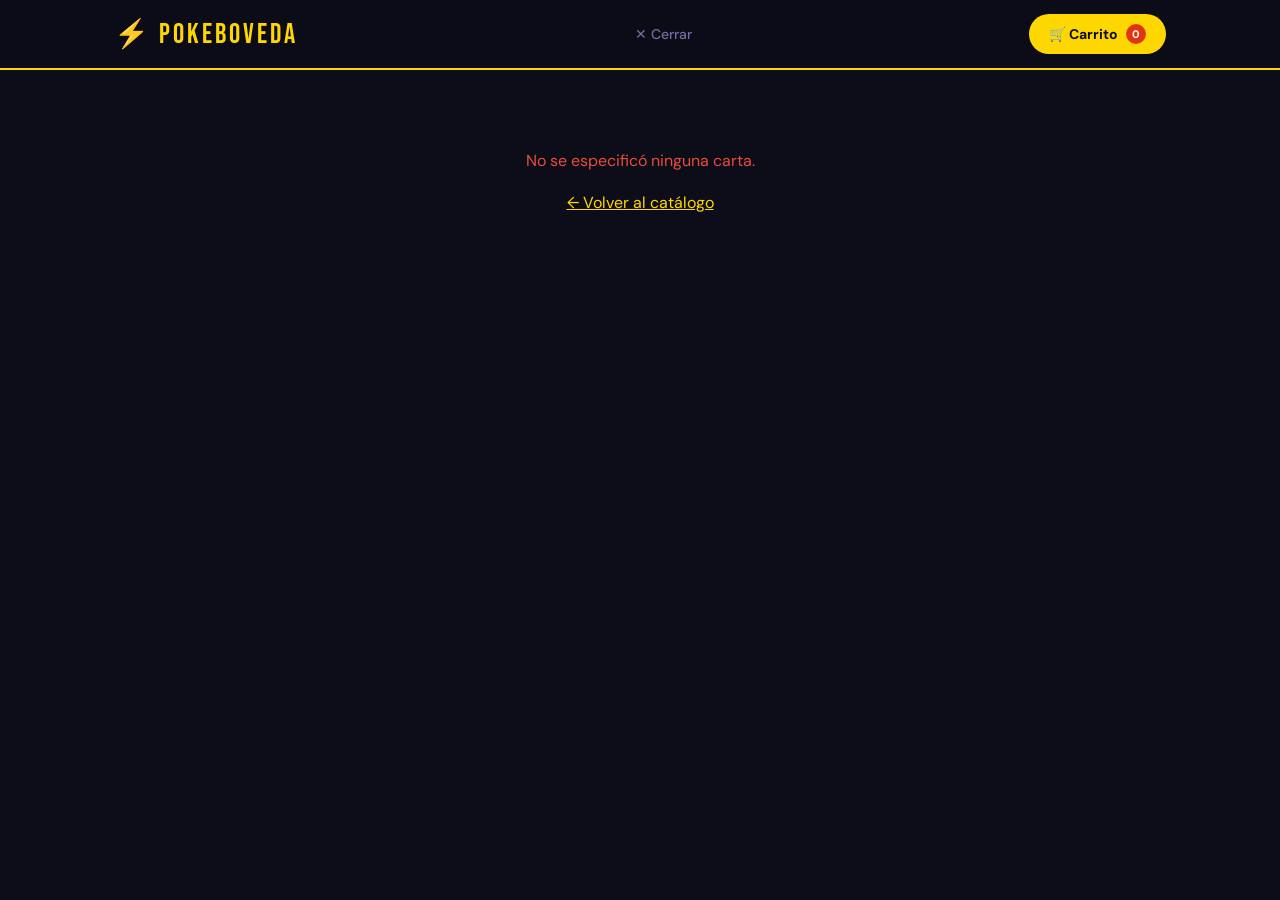
==== cartas.html @ 0af7e8aa "cartas.html" ====
<!DOCTYPE html>
<html lang="es">
<head>
  <meta charset="UTF-8">
  <meta name="viewport" content="width=device-width, initial-scale=1.0">
  <title>Carta — Pokeboveda TCG</title>
  <link rel="preconnect" href="https://fonts.googleapis.com">
  <link href="https://fonts.googleapis.com/css2?family=Bebas+Neue&family=DM+Sans:wght@400;500;600&display=swap" rel="stylesheet">
  <style>
    :root{
      --amarillo:#FFD700; --rojo:#E3350D;
      --oscuro:#0d0d1a; --medio:#13132b;
      --carta:#1a1a3a; --carta2:#1e1e40;
      --blanco:#eeeef5; --gris:#7070a0;
      --nm:#2ecc71; --lp:#f39c12; --mp:#e74c3c;
      --fuego:#ff6b35; --agua:#4fc3f7; --planta:#81c784;
      --electrico:#ffd54f; --psiquico:#ce93d8; --lucha:#ff8a65;
      --oscuridad:#9575cd; --metal:#90a4ae; --hada:#f48fb1; --dragon:#7986cb;
    }
    *{margin:0;padding:0;box-sizing:border-box;}
    body{font-family:'DM Sans',sans-serif;background:var(--oscuro);color:var(--blanco);min-height:100vh;}

    /* HEADER */
    header{position:sticky;top:0;z-index:100;background:rgba(13,13,26,.97);backdrop-filter:blur(12px);border-bottom:2px solid var(--amarillo);}
    .header-inner{max-width:1100px;margin:0 auto;padding:14px 24px;display:flex;justify-content:space-between;align-items:center;gap:16px;}
    .logo{font-family:'Bebas Neue',sans-serif;font-size:28px;letter-spacing:3px;color:var(--amarillo);text-decoration:none;}
    .back-btn{color:var(--gris);text-decoration:none;font-size:14px;font-weight:500;transition:color .2s;display:flex;align-items:center;gap:6px;}
    .back-btn:hover{color:var(--amarillo);}
    .carrito-btn{background:var(--amarillo);color:#0d0d1a;border:none;padding:10px 20px;border-radius:50px;font-family:'DM Sans',sans-serif;font-weight:700;font-size:14px;cursor:pointer;display:flex;align-items:center;gap:8px;transition:transform .2s;flex-shrink:0;}
    .carrito-btn:hover{transform:translateY(-2px);}
    .carrito-count{background:var(--rojo);color:#fff;border-radius:50%;width:20px;height:20px;display:flex;align-items:center;justify-content:center;font-size:11px;font-weight:700;}

    /* SPINNER */
    .estado{text-align:center;padding:80px 24px;color:var(--gris);}
    .spinner{width:44px;height:44px;border:3px solid rgba(255,215,0,.2);border-top-color:var(--amarillo);border-radius:50%;animation:spin .8s linear infinite;margin:0 auto 16px;}
    @keyframes spin{to{transform:rotate(360deg);}}

    /* LAYOUT DETALLE */
    .detalle{max-width:1100px;margin:0 auto;padding:40px 24px 80px;display:grid;grid-template-columns:360px 1fr;gap:48px;align-items:start;}
    @media(max-width:760px){.detalle{grid-template-columns:1fr;gap:28px;padding:20px 16px 80px;}}

    /* COLUMNA IMAGEN */
    .img-col{position:sticky;top:80px;}
    .card-frame{background:linear-gradient(145deg,var(--medio),var(--carta2));border-radius:22px;padding:20px;display:flex;flex-direction:column;align-items:center;gap:14px;border:1px solid rgba(255,255,255,.07);}
    .card-frame img{max-width:100%;border-radius:10px;box-shadow:0 24px 60px rgba(0,0,0,.6);}
    .img-placeholder{font-size:80px;opacity:.15;padding:40px 0;}
    .rareza-tag{font-size:11px;font-weight:700;letter-spacing:1px;text-transform:uppercase;padding:5px 16px;border-radius:50px;background:rgba(255,215,0,.1);color:var(--amarillo);border:1px solid rgba(255,215,0,.25);}
    .numero-tag{font-size:12px;color:var(--gris);}

    /* ENERGÍA COLORES */
    .tipo-energy{display:inline-flex;align-items:center;gap:4px;font-size:12px;font-weight:600;padding:4px 12px;border-radius:50px;}
    .e-Fire{background:rgba(255,107,53,.15);color:var(--fuego);}
    .e-Water{background:rgba(79,195,247,.15);color:var(--agua);}
    .e-Grass{background:rgba(129,199,132,.15);color:var(--planta);}
    .e-Lightning{background:rgba(255,213,79,.15);color:var(--electrico);}
    .e-Psychic{background:rgba(206,147,216,.15);color:var(--psiquico);}
    .e-Fighting{background:rgba(255,138,101,.15);color:var(--lucha);}
    .e-Darkness{background:rgba(149,117,205,.15);color:var(--oscuridad);}
    .e-Metal{background:rgba(144,164,174,.15);color:var(--metal);}
    .e-Fairy{background:rgba(244,143,177,.15);color:var(--hada);}
    .e-Dragon{background:rgba(121,134,203,.15);color:var(--dragon);}
    .e-Colorless{background:rgba(255,255,255,.08);color:rgba(255,255,255,.6);}

    /* COLUMNA INFO */
    .info-col{display:flex;flex-direction:column;gap:22px;}
    .breadcrumb{font-size:12px;color:var(--gris);}
    .breadcrumb a{color:var(--gris);text-decoration:none;transition:color .2s;}
    .breadcrumb a:hover{color:var(--amarillo);}

    .card-header{display:flex;flex-direction:column;gap:6px;}
    .card-set-name{font-size:12px;color:var(--gris);text-transform:uppercase;letter-spacing:1.5px;}
    .card-name{font-family:'Bebas Neue',sans-serif;font-size:clamp(38px,6vw,58px);letter-spacing:3px;color:var(--blanco);line-height:1;}
    .subtypes-row{display:flex;gap:8px;flex-wrap:wrap;align-items:center;}
    .pill{font-size:10px;font-weight:700;text-transform:uppercase;letter-spacing:.5px;padding:4px 12px;border-radius:50px;}
    .pill-gold{background:rgba(255,215,0,.12);color:var(--amarillo);border:1px solid rgba(255,215,0,.25);}
    .pill-gray{background:rgba(255,255,255,.07);color:rgba(255,255,255,.6);border:1px solid rgba(255,255,255,.12);}

    /* STATS BAR */
    .stats-grid{display:grid;grid-template-columns:repeat(auto-fill,minmax(100px,1fr));gap:10px;}
    .stat{background:var(--carta);border-radius:10px;padding:10px 14px;border:1px solid rgba(255,255,255,.06);}
    .stat-label{font-size:10px;color:var(--gris);text-transform:uppercase;letter-spacing:1px;margin-bottom:4px;}
    .stat-val{font-size:15px;font-weight:600;}
    .stat-hp{color:var(--rojo);}

    /* SECCIONES */
    .seccion{display:flex;flex-direction:column;gap:8px;}
    .sec-titulo{font-size:11px;color:var(--gris);text-transform:uppercase;letter-spacing:1.5px;}

    /* HABILIDAD */
    .habilidad{background:linear-gradient(135deg,rgba(206,147,216,.08),rgba(13,13,26,0));border:1px solid rgba(206,147,216,.2);border-radius:12px;padding:14px 16px;}
    .hab-header{display:flex;justify-content:space-between;align-items:center;margin-bottom:6px;}
    .hab-nombre{font-size:14px;font-weight:700;color:var(--psiquico);}
    .hab-label{font-size:10px;font-weight:700;text-transform:uppercase;padding:2px 8px;border-radius:50px;background:rgba(206,147,216,.15);color:var(--psiquico);}
    .hab-texto{font-size:13px;color:rgba(255,255,255,.7);line-height:1.6;}

    /* ATAQUE */
    .ataque{background:var(--carta);border-radius:12px;padding:14px 16px;border:1px solid rgba(255,255,255,.06);}
    .atk-row{display:flex;justify-content:space-between;align-items:flex-start;gap:12px;}
    .atk-izq{flex:1;}
    .atk-nombre{font-size:15px;font-weight:700;margin-bottom:2px;}
    .atk-costo{display:flex;gap:4px;margin-bottom:6px;flex-wrap:wrap;}
    .energy-dot{width:18px;height:18px;border-radius:50%;display:inline-flex;align-items:center;justify-content:center;font-size:10px;font-weight:700;}
    .atk-texto{font-size:13px;color:rgba(255,255,255,.65);line-height:1.6;}
    .atk-dmg{font-family:'Bebas Neue',sans-serif;font-size:32px;color:var(--amarillo);line-height:1;}

    /* DEBILIDADES / RESISTENCIAS */
    .wr-row{display:flex;gap:16px;flex-wrap:wrap;}
    .wr-item{background:var(--carta);border-radius:10px;padding:10px 16px;border:1px solid rgba(255,255,255,.06);}
    .wr-label{font-size:10px;color:var(--gris);text-transform:uppercase;letter-spacing:1px;margin-bottom:4px;}
    .wr-val{font-size:15px;font-weight:700;}

    /* TEXTO FLAVOR */
    .flavor{font-size:13px;color:rgba(255,255,255,.5);line-height:1.7;font-style:italic;padding:14px 16px;background:rgba(255,255,255,.03);border-radius:10px;border-left:3px solid rgba(255,215,0,.3);}

    /* REGLAS */
    .regla{background:rgba(255,215,0,.05);border:1px solid rgba(255,215,0,.15);border-radius:10px;padding:12px 16px;font-size:13px;color:rgba(255,255,255,.7);line-height:1.6;}

    /* SELECTOR COMPRA */
    .compra-box{background:var(--carta);border-radius:18px;padding:22px;border:1px solid rgba(255,255,255,.09);}
    .comp-titulo{font-size:11px;color:var(--gris);text-transform:uppercase;letter-spacing:1.5px;margin-bottom:10px;}
    .opts{display:flex;gap:8px;flex-wrap:wrap;margin-bottom:18px;}
    .opt{padding:8px 16px;border-radius:50px;cursor:pointer;font-family:'DM Sans',sans-serif;font-size:13px;font-weight:500;border:1.5px solid rgba(255,255,255,.14);background:transparent;color:rgba(255,255,255,.6);transition:all .18s;}
    .opt:hover{border-color:var(--amarillo);color:var(--amarillo);}
    .opt.sel{background:rgba(255,215,0,.15);border-color:var(--amarillo);color:var(--amarillo);font-weight:700;}
    .opt.sel-nm{background:rgba(46,204,113,.15);border-color:var(--nm);color:var(--nm);font-weight:700;}
    .opt.sel-lp{background:rgba(243,156,18,.15);border-color:var(--lp);color:var(--lp);font-weight:700;}
    .opt.sel-mp{background:rgba(231,76,60,.15);border-color:var(--mp);color:var(--mp);font-weight:700;}
    .precio-wrap{margin-bottom:6px;display:flex;align-items:baseline;gap:8px;}
    .precio-grande{font-family:'Bebas Neue',sans-serif;font-size:46px;color:var(--amarillo);}
    .precio-moneda{font-size:14px;color:var(--gris);}
    .precio-nota{font-size:12px;color:var(--gris);margin-bottom:18px;}
    .btn-add{width:100%;background:var(--amarillo);color:#0d0d1a;border:none;padding:16px;border-radius:12px;font-family:'DM Sans',sans-serif;font-weight:700;font-size:16px;cursor:pointer;transition:transform .2s,box-shadow .2s;}
    .btn-add:hover{transform:translateY(-2px);box-shadow:0 8px 28px rgba(255,215,0,.4);}
    .btn-add.ok{background:var(--nm);}

    /* CARRITO */
    .overlay{display:none;position:fixed;inset:0;background:rgba(0,0,0,.65);z-index:200;}
    .overlay.vis{display:block;}
    .panel{position:fixed;top:0;right:-430px;width:420px;max-width:100vw;height:100vh;background:var(--medio);border-left:2px solid var(--amarillo);z-index:300;transition:right .35s cubic-bezier(.4,0,.2,1);display:flex;flex-direction:column;}
    .panel.open{right:0;}
    .panel-head{display:flex;justify-content:space-between;align-items:center;padding:20px 24px;border-bottom:1px solid rgba(255,255,255,.08);}
    .panel-head h2{font-family:'Bebas Neue',sans-serif;font-size:28px;letter-spacing:2px;color:var(--amarillo);}
    .panel-head button{background:transparent;border:none;color:var(--blanco);font-size:20px;cursor:pointer;padding:4px 8px;border-radius:6px;}
    .panel-items{flex:1;overflow-y:auto;padding:16px 24px;display:flex;flex-direction:column;gap:10px;}
    .empty{color:var(--gris);text-align:center;margin-top:48px;font-size:15px;}
    .ci{background:rgba(255,255,255,.04);border-radius:10px;padding:12px 14px;display:flex;justify-content:space-between;align-items:center;gap:10px;border:1px solid rgba(255,255,255,.06);}
    .ci-name{font-weight:500;font-size:13px;line-height:1.3;}
    .ci-set{font-size:11px;color:var(--gris);margin-top:2px;}
    .ci-ctrl{display:flex;align-items:center;gap:8px;}
    .ci-ctrl button{background:rgba(255,255,255,.1);border:none;color:var(--blanco);width:26px;height:26px;border-radius:6px;cursor:pointer;font-size:14px;font-weight:700;display:flex;align-items:center;justify-content:center;}
    .ci-ctrl button:hover{background:rgba(255,215,0,.3);}
    .ci-qty{min-width:20px;text-align:center;font-weight:600;}
    .ci-price{font-family:'Bebas Neue',sans-serif;font-size:20px;color:var(--amarillo);white-space:nowrap;}
    .panel-foot{padding:18px 24px;border-top:1px solid rgba(255,255,255,.08);display:flex;flex-direction:column;gap:10px;}
    .total-row{display:flex;justify-content:space-between;align-items:baseline;}
    .total-row span{font-size:15px;color:var(--gris);}
    .total-row strong{font-family:'Bebas Neue',sans-serif;font-size:30px;color:var(--amarillo);}
    .btn-wa{background:#25D366;color:#fff;border:none;padding:16px;border-radius:12px;font-family:'DM Sans',sans-serif;font-weight:700;font-size:16px;cursor:pointer;transition:transform .2s;}
    .btn-wa:hover{transform:translateY(-2px);}
    .btn-clear{background:transparent;border:1px solid rgba(255,255,255,.12);color:var(--gris);padding:9px;border-radius:8px;cursor:pointer;font-family:'DM Sans',sans-serif;font-size:13px;}
  </style>
</head>
<body>

<header>
  <div class="header-inner">
    <a class="logo" href="index.html">⚡ Pokeboveda</a>
    <a class="back-btn" href="javascript:window.close()">✕ Cerrar</a>
    <button class="carrito-btn" onclick="toggleCarrito()">
      🛒 Carrito <span class="carrito-count" id="cnt">0</span>
    </button>
  </div>
</header>

<div id="contenido">
  <div class="estado"><div class="spinner"></div><p>Cargando carta...</p></div>
</div>

<div class="overlay" id="overlay" onclick="toggleCarrito()"></div>
<aside class="panel" id="panel">
  <div class="panel-head"><h2>Tu pedido</h2><button onclick="toggleCarrito()">✕</button></div>
  <div class="panel-items" id="panel-items"><p class="empty">Tu carrito está vacío</p></div>
  <div class="panel-foot" id="panel-foot" style="display:none">
    <div class="total-row"><span>Total</span><strong id="total-val">$0</strong></div>
    <button class="btn-wa" onclick="enviarWA()">📲 Pedir por WhatsApp</button>
    <button class="btn-clear" onclick="vaciar()">Vaciar carrito</button>
  </div>
</aside>

<script>
const WA_NUM = "573112345678";

// Variantes con multiplicador de precio
const VARIANTES = [
  {id:'normal',        label:'Normal',        mult:1.0},
  {id:'reverse-holo',  label:'Reverse Holo',  mult:1.3},
  {id:'holo',          label:'Holo',          mult:1.5},
  {id:'full-art',      label:'Full Art',      mult:2.0},
  {id:'special-art',   label:'Special Art',   mult:2.5},
  {id:'hyper-rare',    label:'Hyper Rare',    mult:3.0},
  {id:'rainbow',       label:'Rainbow',       mult:3.5},
  {id:'gold',          label:'Gold',          mult:4.0},
  {id:'especial',      label:'Especial',      mult:1.2},
];

const COND = {nm:{label:'Near Mint',mult:1.0},lp:{label:'Lightly Played',mult:0.75},mp:{label:'Moderately Played',mult:0.5}};

// Colores por tipo de energía
const E_COLOR = {Fire:'#ff6b35',Water:'#4fc3f7',Grass:'#81c784',Lightning:'#ffd54f',
  Psychic:'#ce93d8',Fighting:'#ff8a65',Darkness:'#9575cd',Metal:'#90a4ae',
  Fairy:'#f48fb1',Dragon:'#7986cb',Colorless:'rgba(255,255,255,.4)'};

const params       = new URLSearchParams(location.search);
const cardId       = params.get('id') || '';
const expansion    = params.get('exp') || '';
const precioBase   = parseInt(params.get('precio')) || 0;
const condURL      = params.get('condicion') || 'nm';

let varianteActiva  = 'normal';
let condicionActiva = condURL;
let cardData        = null;
let carrito         = [];
let variantesDisp   = ['normal'];

init();

async function init() {
  cargarCarrito();
  if (!cardId) { mostrarError('No se especificó ninguna carta.'); return; }
  try {
    const r = await fetch(`https://api.pokemontcg.io/v2/cards/${cardId}`);
    if (!r.ok) throw new Error('Carta no encontrada en la API.');
    cardData = (await r.json()).data;
    renderDetalle();
  } catch (e) {
    mostrarError(e.message);
  }
}

function mostrarError(msg) {
  document.getElementById('contenido').innerHTML =
    `<div class="estado"><p style="color:var(--mp)">${msg}</p><br><a href="index.html" style="color:var(--amarillo)">← Volver al catálogo</a></div>`;
}

function calcPrecio() {
  const v = VARIANTES.find(v => v.id === varianteActiva);
  const c = COND[condicionActiva] || COND.nm;
  return Math.round(precioBase * (v?.mult||1) * c.mult / 100) * 100;
}

function energyDot(type) {
  const color = E_COLOR[type] || '#888';
  const letra = type ? type[0] : '?';
  return `<span class="energy-dot" style="background:${color}22;color:${color};border:1px solid ${color}44">${letra}</span>`;
}

function renderDetalle() {
  const d = cardData;

  // Determinar variantes disponibles
  const r = (d.rarity || '').toLowerCase();
  if      (r.includes('rainbow'))              variantesDisp = ['rainbow'];
  else if (r.includes('gold'))                 variantesDisp = ['gold'];
  else if (r.includes('special illustration')) variantesDisp = ['special-art','rainbow'];
  else if (r.includes('full art'))             variantesDisp = ['full-art','rainbow'];
  else if (r.includes('hyper'))                variantesDisp = ['hyper-rare'];
  else if (r.includes('holo rare'))            variantesDisp = ['holo','reverse-holo','normal'];
  else if (r.includes('reverse'))              variantesDisp = ['reverse-holo','normal'];
  else                                         variantesDisp = ['normal','reverse-holo','holo'];

  if (!variantesDisp.includes(varianteActiva)) varianteActiva = variantesDisp[0];

  const imagen     = d.images?.large || d.images?.small;
  const tipos      = d.types || [];
  const ataques    = d.attacks || [];
  const habilidades = d.abilities || [];
  const debilidades = d.weaknesses || [];
  const resistencias = d.resistances || [];
  const retirada   = d.retreatCost?.length || 0;
  const reglas     = d.rules || [];

  document.title = `${d.name} — Pokeboveda TCG`;

  document.getElementById('contenido').innerHTML = `
  <div class="detalle">

    <!-- IMAGEN -->
    <div class="img-col">
      <div class="card-frame">
        ${imagen
          ? `<img src="${imagen}" alt="${d.name}">`
          : `<div class="img-placeholder">🃏</div>`}
        ${d.rarity ? `<span class="rareza-tag">${d.rarity}</span>` : ''}
        <span class="numero-tag">${d.number} / ${d.set.printedTotal} · ${d.set.name}</span>
      </div>
    </div>

    <!-- INFO -->
    <div class="info-col">

      <div class="breadcrumb">
        <a href="index.html">Catálogo</a> → ${d.set.series} → ${d.set.name}
      </div>

      <div class="card-header">
        <div class="card-set-name">${d.set.name} · ${d.set.series}</div>
        <h1 class="card-name">${d.name}</h1>
        <div class="subtypes-row">
          <span class="pill pill-gold">${d.supertype}${d.subtypes?.length ? ' · '+d.subtypes.join(' · '):''}</span>
          ${tipos.map(t => `<span class="tipo-energy e-${t}">${t}</span>`).join('')}
        </div>
      </div>

      <!-- STATS -->
      <div class="stats-grid">
        ${d.hp ? `<div class="stat"><div class="stat-label">HP</div><div class="stat-val stat-hp">${d.hp}</div></div>` : ''}
        ${tipos.length ? `<div class="stat"><div class="stat-label">Tipo</div><div class="stat-val">${tipos.join(' / ')}</div></div>` : ''}
        ${d.evolvesFrom ? `<div class="stat"><div class="stat-label">Evoluciona de</div><div class="stat-val" style="font-size:13px">${d.evolvesFrom}</div></div>` : ''}
        ${retirada ? `<div class="stat"><div class="stat-label">Retirada</div><div class="stat-val">${'●'.repeat(retirada)}</div></div>` : ''}
        ${d.artist ? `<div class="stat"><div class="stat-label">Artista</div><div class="stat-val" style="font-size:12px">${d.artist}</div></div>` : ''}
        ${d.regulationMark ? `<div class="stat"><div class="stat-label">Reg. Mark</div><div class="stat-val">${d.regulationMark}</div></div>` : ''}
      </div>

      <!-- HABILIDADES -->
      ${habilidades.length ? `
        <div class="seccion">
          <div class="sec-titulo">Habilidades</div>
          ${habilidades.map(h => `
            <div class="habilidad">
              <div class="hab-header">
                <span class="hab-nombre">${h.name}</span>
                <span class="hab-label">${h.type||'Ability'}</span>
              </div>
              <div class="hab-texto">${h.text||''}</div>
            </div>`).join('')}
        </div>` : ''}

      <!-- ATAQUES -->
      ${ataques.length ? `
        <div class="seccion">
          <div class="sec-titulo">Ataques</div>
          ${ataques.map(a => `
            <div class="ataque">
              <div class="atk-row">
                <div class="atk-izq">
                  <div class="atk-costo">${(a.cost||[]).map(energyDot).join('')}</div>
                  <div class="atk-nombre">${a.name}</div>
                  ${a.text ? `<div class="atk-texto">${a.text}</div>` : ''}
                </div>
                ${a.damage ? `<div class="atk-dmg">${a.damage}</div>` : ''}
              </div>
            </div>`).join('')}
        </div>` : ''}

      <!-- DEBILIDADES / RESISTENCIAS -->
      ${(debilidades.length || resistencias.length || retirada) ? `
        <div class="seccion">
          <div class="sec-titulo">Debilidad · Resistencia · Retirada</div>
          <div class="wr-row">
            ${debilidades.map(w => `
              <div class="wr-item">
                <div class="wr-label">Debilidad</div>
                <div class="wr-val">${w.type} ${w.value}</div>
              </div>`).join('')}
            ${resistencias.map(w => `
              <div class="wr-item">
                <div class="wr-label">Resistencia</div>
                <div class="wr-val">${w.type} ${w.value}</div>
              </div>`).join('')}
            ${retirada ? `
              <div class="wr-item">
                <div class="wr-label">Retirada</div>
                <div class="wr-val">${'●'.repeat(retirada)}</div>
              </div>` : ''}
          </div>
        </div>` : ''}

      <!-- REGLAS (VMAX, ex rule, etc) -->
      ${reglas.length ? `
        <div class="seccion">
          <div class="sec-titulo">Reglas de carta</div>
          ${reglas.map(r => `<div class="regla">${r}</div>`).join('')}
        </div>` : ''}

      <!-- FLAVOR TEXT -->
      ${d.flavorText ? `
        <div class="seccion">
          <div class="sec-titulo">Descripción</div>
          <div class="flavor">"${d.flavorText}"</div>
        </div>` : ''}

      <!-- SELECTOR DE COMPRA -->
      <div class="compra-box">
        <div class="comp-titulo">Variante</div>
        <div class="opts" id="opts-variante">
          ${VARIANTES.filter(v => variantesDisp.includes(v.id)).map(v =>
            `<button class="opt ${v.id===varianteActiva?'sel':''}"
              onclick="elegirVariante('${v.id}',this)">${v.label}</button>`
          ).join('')}
        </div>

        <div class="comp-titulo">Condición</div>
        <div class="opts" id="opts-cond">
          <button class="opt ${condicionActiva==='nm'?'sel-nm':''}" onclick="elegirCond('nm',this)">Near Mint</button>
          <button class="opt ${condicionActiva==='lp'?'sel-lp':''}" onclick="elegirCond('lp',this)">Lightly Played</button>
          <button class="opt ${condicionActiva==='mp'?'sel-mp':''}" onclick="elegirCond('mp',this)">Moderately Played</button>
        </div>

        <div class="precio-wrap">
          <div class="precio-grande" id="precio-num">${fmt(calcPrecio())}</div>
          <div class="precio-moneda">COP</div>
        </div>
        <div class="precio-nota" id="precio-nota">Precio base ${fmt(precioBase)} · multiplicador por variante y condición</div>

        <button class="btn-add" id="btn-add" onclick="agregarAlCarrito()">
          + Agregar al carrito
        </button>
      </div>

    </div>
  </div>`;
}

function elegirVariante(id, btn) {
  varianteActiva = id;
  document.querySelectorAll('.opts#opts-variante .opt').forEach(b => b.classList.remove('sel'));
  btn.classList.add('sel');
  actualizarPrecio();
}

function elegirCond(c, btn) {
  condicionActiva = c;
  document.querySelectorAll('.opts#opts-cond .opt').forEach(b => b.classList.remove('sel-nm','sel-lp','sel-mp'));
  btn.classList.add(`sel-${c}`);
  actualizarPrecio();
}

function actualizarPrecio() {
  const p = calcPrecio();
  document.getElementById('precio-num').textContent = fmt(p);
  const vLabel = VARIANTES.find(v=>v.id===varianteActiva)?.label||'';
  const cLabel = COND[condicionActiva]?.label||'';
  document.getElementById('precio-nota').textContent = `${vLabel} · ${cLabel} · Precio base ${fmt(precioBase)}`;
}

function agregarAlCarrito() {
  if (!cardData) return;
  const nombre   = cardData.name;
  const set      = cardData.set?.name || expansion;
  const variante = VARIANTES.find(v=>v.id===varianteActiva)?.label || varianteActiva;
  const precio   = calcPrecio();
  const id       = `${cardId}-${varianteActiva}-${condicionActiva}`;

  const ex = carrito.find(i => i.id === id);
  if (ex) ex.cantidad++;
  else carrito.push({id, nombre, set, variante, condicion:condicionActiva, precio, cantidad:1});

  guardarCarrito(); renderCarrito();

  const btn = document.getElementById('btn-add');
  if (btn) { btn.textContent='✓ Agregado'; btn.classList.add('ok'); setTimeout(()=>{btn.textContent='+ Agregar al carrito';btn.classList.remove('ok');},1500); }

  document.getElementById('panel').classList.add('open');
  document.getElementById('overlay').classList.add('vis');
}

function fmt(v) { return '$'+v.toLocaleString('es-CO'); }

function cargarCarrito() {
  try { carrito = JSON.parse(sessionStorage.getItem('carrito')||'[]'); } catch { carrito=[]; }
  renderCarrito();
}
function guardarCarrito() { sessionStorage.setItem('carrito', JSON.stringify(carrito)); }

function cambiar(id, d) {
  const item = carrito.find(i=>i.id===id);
  if (!item) return;
  item.cantidad += d;
  if (item.cantidad<=0) carrito=carrito.filter(i=>i.id!==id);
  guardarCarrito(); renderCarrito();
}

function renderCarrito() {
  const items = document.getElementById('panel-items');
  const foot  = document.getElementById('panel-foot');
  document.getElementById('cnt').textContent = carrito.reduce((a,i)=>a+i.cantidad,0);
  if (!carrito.length) { items.innerHTML='<p class="empty">Tu carrito está vacío</p>'; foot.style.display='none'; return; }
  items.innerHTML = carrito.map(i=>`
    <div class="ci">
      <div><div class="ci-name">${i.nombre}</div><div class="ci-set">${i.variante} · ${i.condicion.toUpperCase()}</div></div>
      <div class="ci-ctrl">
        <button onclick="cambiar('${i.id}',-1)">−</button>
        <span class="ci-qty">${i.cantidad}</span>
        <button onclick="cambiar('${i.id}',+1)">+</button>
      </div>
      <div class="ci-price">${fmt(i.precio*i.cantidad)}</div>
    </div>`).join('');
  const total = carrito.reduce((a,i)=>a+i.precio*i.cantidad,0);
  document.getElementById('total-val').textContent=fmt(total);
  foot.style.display='flex';
}

function toggleCarrito() {
  document.getElementById('panel').classList.toggle('open');
  document.getElementById('overlay').classList.toggle('vis');
}
function vaciar() { carrito=[]; guardarCarrito(); renderCarrito(); }

function enviarWA() {
  if (!carrito.length) return;
  const total = carrito.reduce((a,i)=>a+i.precio*i.cantidad,0);
  let msg='¡Hola! Quiero hacer el siguiente pedido:\n\n';
  carrito.forEach(i=>{msg+=`• ${i.cantidad}x ${i.nombre} — ${i.variante} — ${i.condicion.toUpperCase()} — ${fmt(i.precio*i.cantidad)}\n`;});
  msg+=`\n*Total: ${fmt(total)}*\n\n¿Cómo coordino el pago?`;
  window.open(`https://wa.me/${WA_NUM}?text=${encodeURIComponent(msg)}`,'_blank');
}
</script>
</body>
</html>
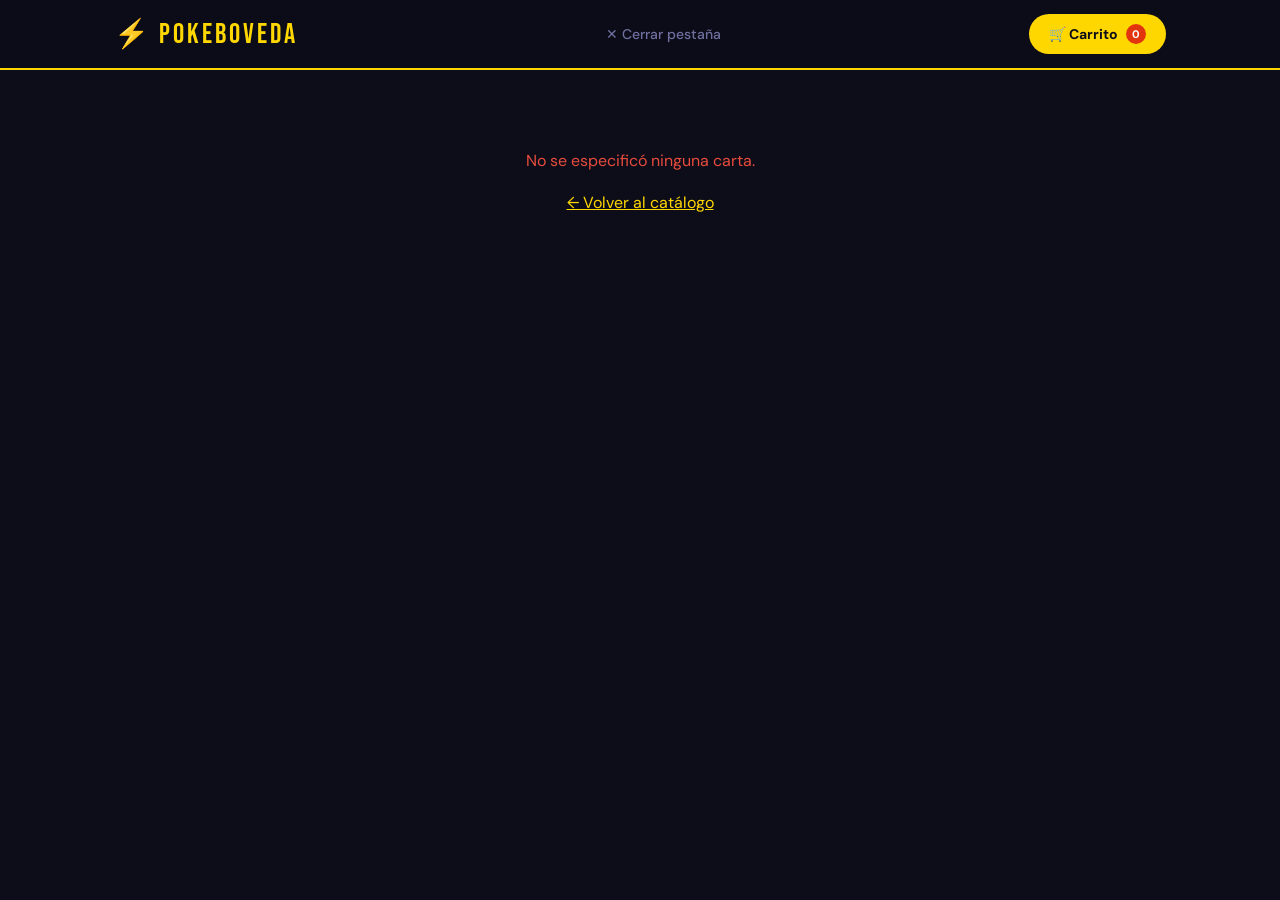
==== commit f39730b8: "Update cartas.html" ====
--- a/cartas.html
+++ b/cartas.html
@@ -13,55 +13,45 @@
       --carta:#1a1a3a; --carta2:#1e1e40;
       --blanco:#eeeef5; --gris:#7070a0;
       --nm:#2ecc71; --lp:#f39c12; --mp:#e74c3c;
-      --fuego:#ff6b35; --agua:#4fc3f7; --planta:#81c784;
-      --electrico:#ffd54f; --psiquico:#ce93d8; --lucha:#ff8a65;
-      --oscuridad:#9575cd; --metal:#90a4ae; --hada:#f48fb1; --dragon:#7986cb;
     }
     *{margin:0;padding:0;box-sizing:border-box;}
     body{font-family:'DM Sans',sans-serif;background:var(--oscuro);color:var(--blanco);min-height:100vh;}
 
-    /* HEADER */
     header{position:sticky;top:0;z-index:100;background:rgba(13,13,26,.97);backdrop-filter:blur(12px);border-bottom:2px solid var(--amarillo);}
     .header-inner{max-width:1100px;margin:0 auto;padding:14px 24px;display:flex;justify-content:space-between;align-items:center;gap:16px;}
     .logo{font-family:'Bebas Neue',sans-serif;font-size:28px;letter-spacing:3px;color:var(--amarillo);text-decoration:none;}
-    .back-btn{color:var(--gris);text-decoration:none;font-size:14px;font-weight:500;transition:color .2s;display:flex;align-items:center;gap:6px;}
+    .back-btn{color:var(--gris);text-decoration:none;font-size:14px;font-weight:500;transition:color .2s;}
     .back-btn:hover{color:var(--amarillo);}
     .carrito-btn{background:var(--amarillo);color:#0d0d1a;border:none;padding:10px 20px;border-radius:50px;font-family:'DM Sans',sans-serif;font-weight:700;font-size:14px;cursor:pointer;display:flex;align-items:center;gap:8px;transition:transform .2s;flex-shrink:0;}
     .carrito-btn:hover{transform:translateY(-2px);}
     .carrito-count{background:var(--rojo);color:#fff;border-radius:50%;width:20px;height:20px;display:flex;align-items:center;justify-content:center;font-size:11px;font-weight:700;}
 
-    /* SPINNER */
     .estado{text-align:center;padding:80px 24px;color:var(--gris);}
     .spinner{width:44px;height:44px;border:3px solid rgba(255,215,0,.2);border-top-color:var(--amarillo);border-radius:50%;animation:spin .8s linear infinite;margin:0 auto 16px;}
     @keyframes spin{to{transform:rotate(360deg);}}
 
-    /* LAYOUT DETALLE */
+    /* LAYOUT */
     .detalle{max-width:1100px;margin:0 auto;padding:40px 24px 80px;display:grid;grid-template-columns:360px 1fr;gap:48px;align-items:start;}
     @media(max-width:760px){.detalle{grid-template-columns:1fr;gap:28px;padding:20px 16px 80px;}}
 
-    /* COLUMNA IMAGEN */
+    /* IMAGEN */
     .img-col{position:sticky;top:80px;}
-    .card-frame{background:linear-gradient(145deg,var(--medio),var(--carta2));border-radius:22px;padding:20px;display:flex;flex-direction:column;align-items:center;gap:14px;border:1px solid rgba(255,255,255,.07);}
+    .card-frame{background:linear-gradient(145deg,var(--medio),var(--carta2));border-radius:22px;padding:20px;display:flex;flex-direction:column;align-items:center;gap:12px;border:1px solid rgba(255,255,255,.07);}
     .card-frame img{max-width:100%;border-radius:10px;box-shadow:0 24px 60px rgba(0,0,0,.6);}
     .img-placeholder{font-size:80px;opacity:.15;padding:40px 0;}
+
+    /* Tags debajo de la imagen */
+    .img-tags{display:flex;flex-direction:column;align-items:center;gap:8px;width:100%;}
     .rareza-tag{font-size:11px;font-weight:700;letter-spacing:1px;text-transform:uppercase;padding:5px 16px;border-radius:50px;background:rgba(255,215,0,.1);color:var(--amarillo);border:1px solid rgba(255,215,0,.25);}
     .numero-tag{font-size:12px;color:var(--gris);}
 
-    /* ENERGÍA COLORES */
-    .tipo-energy{display:inline-flex;align-items:center;gap:4px;font-size:12px;font-weight:600;padding:4px 12px;border-radius:50px;}
-    .e-Fire{background:rgba(255,107,53,.15);color:var(--fuego);}
-    .e-Water{background:rgba(79,195,247,.15);color:var(--agua);}
-    .e-Grass{background:rgba(129,199,132,.15);color:var(--planta);}
-    .e-Lightning{background:rgba(255,213,79,.15);color:var(--electrico);}
-    .e-Psychic{background:rgba(206,147,216,.15);color:var(--psiquico);}
-    .e-Fighting{background:rgba(255,138,101,.15);color:var(--lucha);}
-    .e-Darkness{background:rgba(149,117,205,.15);color:var(--oscuridad);}
-    .e-Metal{background:rgba(144,164,174,.15);color:var(--metal);}
-    .e-Fairy{background:rgba(244,143,177,.15);color:var(--hada);}
-    .e-Dragon{background:rgba(121,134,203,.15);color:var(--dragon);}
-    .e-Colorless{background:rgba(255,255,255,.08);color:rgba(255,255,255,.6);}
-
-    /* COLUMNA INFO */
+    /* Stock badge grande */
+    .stock-badge{width:100%;text-align:center;padding:10px;border-radius:10px;font-weight:700;font-size:14px;}
+    .stock-ok{background:rgba(46,204,113,.1);border:1px solid rgba(46,204,113,.3);color:var(--nm);}
+    .stock-bajo{background:rgba(243,156,18,.1);border:1px solid rgba(243,156,18,.3);color:var(--lp);}
+    .stock-agotado{background:rgba(227,53,13,.1);border:1px solid rgba(227,53,13,.3);color:var(--rojo);}
+
+    /* INFO */
     .info-col{display:flex;flex-direction:column;gap:22px;}
     .breadcrumb{font-size:12px;color:var(--gris);}
     .breadcrumb a{color:var(--gris);text-decoration:none;transition:color .2s;}
@@ -70,12 +60,26 @@
     .card-header{display:flex;flex-direction:column;gap:6px;}
     .card-set-name{font-size:12px;color:var(--gris);text-transform:uppercase;letter-spacing:1.5px;}
     .card-name{font-family:'Bebas Neue',sans-serif;font-size:clamp(38px,6vw,58px);letter-spacing:3px;color:var(--blanco);line-height:1;}
-    .subtypes-row{display:flex;gap:8px;flex-wrap:wrap;align-items:center;}
+    .pills-row{display:flex;gap:8px;flex-wrap:wrap;align-items:center;}
     .pill{font-size:10px;font-weight:700;text-transform:uppercase;letter-spacing:.5px;padding:4px 12px;border-radius:50px;}
     .pill-gold{background:rgba(255,215,0,.12);color:var(--amarillo);border:1px solid rgba(255,215,0,.25);}
     .pill-gray{background:rgba(255,255,255,.07);color:rgba(255,255,255,.6);border:1px solid rgba(255,255,255,.12);}
 
-    /* STATS BAR */
+    /* ENERGIA TIPO */
+    .tipo-energy{display:inline-flex;align-items:center;gap:4px;font-size:12px;font-weight:600;padding:4px 12px;border-radius:50px;}
+    .e-Fire{background:rgba(255,107,53,.15);color:#ff6b35;}
+    .e-Water{background:rgba(79,195,247,.15);color:#4fc3f7;}
+    .e-Grass{background:rgba(129,199,132,.15);color:#81c784;}
+    .e-Lightning{background:rgba(255,213,79,.15);color:#ffd54f;}
+    .e-Psychic{background:rgba(206,147,216,.15);color:#ce93d8;}
+    .e-Fighting{background:rgba(255,138,101,.15);color:#ff8a65;}
+    .e-Darkness{background:rgba(149,117,205,.15);color:#9575cd;}
+    .e-Metal{background:rgba(144,164,174,.15);color:#90a4ae;}
+    .e-Fairy{background:rgba(244,143,177,.15);color:#f48fb1;}
+    .e-Dragon{background:rgba(121,134,203,.15);color:#7986cb;}
+    .e-Colorless{background:rgba(255,255,255,.08);color:rgba(255,255,255,.5);}
+
+    /* STATS */
     .stats-grid{display:grid;grid-template-columns:repeat(auto-fill,minmax(100px,1fr));gap:10px;}
     .stat{background:var(--carta);border-radius:10px;padding:10px 14px;border:1px solid rgba(255,255,255,.06);}
     .stat-label{font-size:10px;color:var(--gris);text-transform:uppercase;letter-spacing:1px;margin-bottom:4px;}
@@ -86,36 +90,30 @@
     .seccion{display:flex;flex-direction:column;gap:8px;}
     .sec-titulo{font-size:11px;color:var(--gris);text-transform:uppercase;letter-spacing:1.5px;}
 
-    /* HABILIDAD */
-    .habilidad{background:linear-gradient(135deg,rgba(206,147,216,.08),rgba(13,13,26,0));border:1px solid rgba(206,147,216,.2);border-radius:12px;padding:14px 16px;}
+    .habilidad{background:linear-gradient(135deg,rgba(206,147,216,.08),transparent);border:1px solid rgba(206,147,216,.2);border-radius:12px;padding:14px 16px;}
     .hab-header{display:flex;justify-content:space-between;align-items:center;margin-bottom:6px;}
-    .hab-nombre{font-size:14px;font-weight:700;color:var(--psiquico);}
-    .hab-label{font-size:10px;font-weight:700;text-transform:uppercase;padding:2px 8px;border-radius:50px;background:rgba(206,147,216,.15);color:var(--psiquico);}
+    .hab-nombre{font-size:14px;font-weight:700;color:#ce93d8;}
+    .hab-label{font-size:10px;font-weight:700;text-transform:uppercase;padding:2px 8px;border-radius:50px;background:rgba(206,147,216,.15);color:#ce93d8;}
     .hab-texto{font-size:13px;color:rgba(255,255,255,.7);line-height:1.6;}
 
-    /* ATAQUE */
     .ataque{background:var(--carta);border-radius:12px;padding:14px 16px;border:1px solid rgba(255,255,255,.06);}
     .atk-row{display:flex;justify-content:space-between;align-items:flex-start;gap:12px;}
     .atk-izq{flex:1;}
-    .atk-nombre{font-size:15px;font-weight:700;margin-bottom:2px;}
+    .atk-nombre{font-size:15px;font-weight:700;margin-bottom:4px;}
     .atk-costo{display:flex;gap:4px;margin-bottom:6px;flex-wrap:wrap;}
     .energy-dot{width:18px;height:18px;border-radius:50%;display:inline-flex;align-items:center;justify-content:center;font-size:10px;font-weight:700;}
     .atk-texto{font-size:13px;color:rgba(255,255,255,.65);line-height:1.6;}
     .atk-dmg{font-family:'Bebas Neue',sans-serif;font-size:32px;color:var(--amarillo);line-height:1;}
 
-    /* DEBILIDADES / RESISTENCIAS */
-    .wr-row{display:flex;gap:16px;flex-wrap:wrap;}
+    .wr-row{display:flex;gap:12px;flex-wrap:wrap;}
     .wr-item{background:var(--carta);border-radius:10px;padding:10px 16px;border:1px solid rgba(255,255,255,.06);}
     .wr-label{font-size:10px;color:var(--gris);text-transform:uppercase;letter-spacing:1px;margin-bottom:4px;}
     .wr-val{font-size:15px;font-weight:700;}
 
-    /* TEXTO FLAVOR */
     .flavor{font-size:13px;color:rgba(255,255,255,.5);line-height:1.7;font-style:italic;padding:14px 16px;background:rgba(255,255,255,.03);border-radius:10px;border-left:3px solid rgba(255,215,0,.3);}
-
-    /* REGLAS */
     .regla{background:rgba(255,215,0,.05);border:1px solid rgba(255,215,0,.15);border-radius:10px;padding:12px 16px;font-size:13px;color:rgba(255,255,255,.7);line-height:1.6;}
 
-    /* SELECTOR COMPRA */
+    /* CAJA DE COMPRA */
     .compra-box{background:var(--carta);border-radius:18px;padding:22px;border:1px solid rgba(255,255,255,.09);}
     .comp-titulo{font-size:11px;color:var(--gris);text-transform:uppercase;letter-spacing:1.5px;margin-bottom:10px;}
     .opts{display:flex;gap:8px;flex-wrap:wrap;margin-bottom:18px;}
@@ -125,13 +123,17 @@
     .opt.sel-nm{background:rgba(46,204,113,.15);border-color:var(--nm);color:var(--nm);font-weight:700;}
     .opt.sel-lp{background:rgba(243,156,18,.15);border-color:var(--lp);color:var(--lp);font-weight:700;}
     .opt.sel-mp{background:rgba(231,76,60,.15);border-color:var(--mp);color:var(--mp);font-weight:700;}
-    .precio-wrap{margin-bottom:6px;display:flex;align-items:baseline;gap:8px;}
+
+    /* Precio actual (el del Sheets, sin multiplicador) */
+    .precio-wrap{display:flex;align-items:baseline;gap:8px;margin-bottom:4px;}
     .precio-grande{font-family:'Bebas Neue',sans-serif;font-size:46px;color:var(--amarillo);}
     .precio-moneda{font-size:14px;color:var(--gris);}
     .precio-nota{font-size:12px;color:var(--gris);margin-bottom:18px;}
+
     .btn-add{width:100%;background:var(--amarillo);color:#0d0d1a;border:none;padding:16px;border-radius:12px;font-family:'DM Sans',sans-serif;font-weight:700;font-size:16px;cursor:pointer;transition:transform .2s,box-shadow .2s;}
     .btn-add:hover{transform:translateY(-2px);box-shadow:0 8px 28px rgba(255,215,0,.4);}
     .btn-add.ok{background:var(--nm);}
+    .btn-add:disabled{opacity:.4;cursor:not-allowed;transform:none;box-shadow:none;}
 
     /* CARRITO */
     .overlay{display:none;position:fixed;inset:0;background:rgba(0,0,0,.65);z-index:200;}
@@ -165,7 +167,7 @@
 <header>
   <div class="header-inner">
     <a class="logo" href="index.html">⚡ Pokeboveda</a>
-    <a class="back-btn" href="javascript:window.close()">✕ Cerrar</a>
+    <a class="back-btn" href="javascript:window.close()">✕ Cerrar pestaña</a>
     <button class="carrito-btn" onclick="toggleCarrito()">
       🛒 Carrito <span class="carrito-count" id="cnt">0</span>
     </button>
@@ -190,37 +192,33 @@
 <script>
 const WA_NUM = "573112345678";
 
-// Variantes con multiplicador de precio
-const VARIANTES = [
-  {id:'normal',        label:'Normal',        mult:1.0},
-  {id:'reverse-holo',  label:'Reverse Holo',  mult:1.3},
-  {id:'holo',          label:'Holo',          mult:1.5},
-  {id:'full-art',      label:'Full Art',      mult:2.0},
-  {id:'special-art',   label:'Special Art',   mult:2.5},
-  {id:'hyper-rare',    label:'Hyper Rare',    mult:3.0},
-  {id:'rainbow',       label:'Rainbow',       mult:3.5},
-  {id:'gold',          label:'Gold',          mult:4.0},
-  {id:'especial',      label:'Especial',      mult:1.2},
-];
-
-const COND = {nm:{label:'Near Mint',mult:1.0},lp:{label:'Lightly Played',mult:0.75},mp:{label:'Moderately Played',mult:0.5}};
-
-// Colores por tipo de energía
-const E_COLOR = {Fire:'#ff6b35',Water:'#4fc3f7',Grass:'#81c784',Lightning:'#ffd54f',
-  Psychic:'#ce93d8',Fighting:'#ff8a65',Darkness:'#9575cd',Metal:'#90a4ae',
-  Fairy:'#f48fb1',Dragon:'#7986cb',Colorless:'rgba(255,255,255,.4)'};
-
-const params       = new URLSearchParams(location.search);
-const cardId       = params.get('id') || '';
-const expansion    = params.get('exp') || '';
-const precioBase   = parseInt(params.get('precio')) || 0;
-const condURL      = params.get('condicion') || 'nm';
-
-let varianteActiva  = 'normal';
+// ── Leer parámetros que vienen del catálogo ──
+const params     = new URLSearchParams(location.search);
+const cardId     = params.get('id')       || '';
+const nombreURL  = params.get('nombre')   || '';
+const rarezaURL  = params.get('rareza')   || '';
+const condURL    = params.get('condicion')|| 'nm';
+const precioURL  = parseInt(params.get('precio')) || 0;
+const stockURL   = parseInt(params.get('stock'))  || 0;
+const expansionURL = params.get('exp')    || '';
+
+const COND = {
+  nm: { label:'Near Mint',          clase:'sel-nm' },
+  lp: { label:'Lightly Played',     clase:'sel-lp' },
+  mp: { label:'Moderately Played',  clase:'sel-mp' },
+};
+
+// Colores de energía
+const E_COLOR = {
+  Fire:'#ff6b35', Water:'#4fc3f7', Grass:'#81c784',
+  Lightning:'#ffd54f', Psychic:'#ce93d8', Fighting:'#ff8a65',
+  Darkness:'#9575cd', Metal:'#90a4ae', Fairy:'#f48fb1',
+  Dragon:'#7986cb', Colorless:'rgba(255,255,255,.4)'
+};
+
 let condicionActiva = condURL;
 let cardData        = null;
 let carrito         = [];
-let variantesDisp   = ['normal'];
 
 init();
 
@@ -229,57 +227,47 @@
   if (!cardId) { mostrarError('No se especificó ninguna carta.'); return; }
   try {
     const r = await fetch(`https://api.pokemontcg.io/v2/cards/${cardId}`);
-    if (!r.ok) throw new Error('Carta no encontrada en la API.');
+    if (!r.ok) throw new Error('Carta no encontrada en la base de datos.');
     cardData = (await r.json()).data;
     renderDetalle();
   } catch (e) {
-    mostrarError(e.message);
+    // Si la API falla, mostrar con los datos del Sheets
+    renderSinAPI();
   }
 }
 
 function mostrarError(msg) {
   document.getElementById('contenido').innerHTML =
-    `<div class="estado"><p style="color:var(--mp)">${msg}</p><br><a href="index.html" style="color:var(--amarillo)">← Volver al catálogo</a></div>`;
-}
-
-function calcPrecio() {
-  const v = VARIANTES.find(v => v.id === varianteActiva);
-  const c = COND[condicionActiva] || COND.nm;
-  return Math.round(precioBase * (v?.mult||1) * c.mult / 100) * 100;
+    `<div class="estado"><p style="color:var(--mp)">${msg}</p><br>
+     <a href="index.html" style="color:var(--amarillo)">← Volver al catálogo</a></div>`;
 }
 
 function energyDot(type) {
   const color = E_COLOR[type] || '#888';
-  const letra = type ? type[0] : '?';
-  return `<span class="energy-dot" style="background:${color}22;color:${color};border:1px solid ${color}44">${letra}</span>`;
-}
-
+  return `<span class="energy-dot" style="background:${color}22;color:${color};border:1px solid ${color}44">${type[0]}</span>`;
+}
+
+function stockHTML(stock) {
+  if (stock <= 0)  return `<div class="stock-badge stock-agotado">❌ Sin stock</div>`;
+  if (stock === 1) return `<div class="stock-badge stock-bajo">⚠️ Último disponible</div>`;
+  if (stock <= 3)  return `<div class="stock-badge stock-bajo">⚡ Solo ${stock} disponibles</div>`;
+  return `<div class="stock-badge stock-ok">✅ ${stock} en stock</div>`;
+}
+
+// ── Render con datos completos de la API ──
 function renderDetalle() {
-  const d = cardData;
-
-  // Determinar variantes disponibles
-  const r = (d.rarity || '').toLowerCase();
-  if      (r.includes('rainbow'))              variantesDisp = ['rainbow'];
-  else if (r.includes('gold'))                 variantesDisp = ['gold'];
-  else if (r.includes('special illustration')) variantesDisp = ['special-art','rainbow'];
-  else if (r.includes('full art'))             variantesDisp = ['full-art','rainbow'];
-  else if (r.includes('hyper'))                variantesDisp = ['hyper-rare'];
-  else if (r.includes('holo rare'))            variantesDisp = ['holo','reverse-holo','normal'];
-  else if (r.includes('reverse'))              variantesDisp = ['reverse-holo','normal'];
-  else                                         variantesDisp = ['normal','reverse-holo','holo'];
-
-  if (!variantesDisp.includes(varianteActiva)) varianteActiva = variantesDisp[0];
-
-  const imagen     = d.images?.large || d.images?.small;
-  const tipos      = d.types || [];
-  const ataques    = d.attacks || [];
-  const habilidades = d.abilities || [];
-  const debilidades = d.weaknesses || [];
-  const resistencias = d.resistances || [];
-  const retirada   = d.retreatCost?.length || 0;
-  const reglas     = d.rules || [];
-
-  document.title = `${d.name} — Pokeboveda TCG`;
+  const d       = cardData;
+  const nombre  = nombreURL || d.name;
+  const imagen  = d.images?.large || d.images?.small;
+  const tipos   = d.types || [];
+  const ataques = d.attacks || [];
+  const habs    = d.abilities || [];
+  const debil   = d.weaknesses || [];
+  const resist  = d.resistances || [];
+  const retiro  = d.retreatCost?.length || 0;
+  const reglas  = d.rules || [];
+
+  document.title = `${nombre} — Pokeboveda TCG`;
 
   document.getElementById('contenido').innerHTML = `
   <div class="detalle">
@@ -287,11 +275,12 @@
     <!-- IMAGEN -->
     <div class="img-col">
       <div class="card-frame">
-        ${imagen
-          ? `<img src="${imagen}" alt="${d.name}">`
-          : `<div class="img-placeholder">🃏</div>`}
-        ${d.rarity ? `<span class="rareza-tag">${d.rarity}</span>` : ''}
-        <span class="numero-tag">${d.number} / ${d.set.printedTotal} · ${d.set.name}</span>
+        ${imagen ? `<img src="${imagen}" alt="${nombre}">` : `<div class="img-placeholder">🃏</div>`}
+        <div class="img-tags">
+          ${rarezaURL ? `<span class="rareza-tag">${rarezaURL}</span>` : ''}
+          <span class="numero-tag">${d.number} / ${d.set.printedTotal} · ${d.set.name}</span>
+          ${stockHTML(stockURL)}
+        </div>
       </div>
     </div>
 
@@ -304,8 +293,8 @@
 
       <div class="card-header">
         <div class="card-set-name">${d.set.name} · ${d.set.series}</div>
-        <h1 class="card-name">${d.name}</h1>
-        <div class="subtypes-row">
+        <h1 class="card-name">${nombre}</h1>
+        <div class="pills-row">
           <span class="pill pill-gold">${d.supertype}${d.subtypes?.length ? ' · '+d.subtypes.join(' · '):''}</span>
           ${tipos.map(t => `<span class="tipo-energy e-${t}">${t}</span>`).join('')}
         </div>
@@ -313,24 +302,21 @@
 
       <!-- STATS -->
       <div class="stats-grid">
-        ${d.hp ? `<div class="stat"><div class="stat-label">HP</div><div class="stat-val stat-hp">${d.hp}</div></div>` : ''}
-        ${tipos.length ? `<div class="stat"><div class="stat-label">Tipo</div><div class="stat-val">${tipos.join(' / ')}</div></div>` : ''}
-        ${d.evolvesFrom ? `<div class="stat"><div class="stat-label">Evoluciona de</div><div class="stat-val" style="font-size:13px">${d.evolvesFrom}</div></div>` : ''}
-        ${retirada ? `<div class="stat"><div class="stat-label">Retirada</div><div class="stat-val">${'●'.repeat(retirada)}</div></div>` : ''}
-        ${d.artist ? `<div class="stat"><div class="stat-label">Artista</div><div class="stat-val" style="font-size:12px">${d.artist}</div></div>` : ''}
-        ${d.regulationMark ? `<div class="stat"><div class="stat-label">Reg. Mark</div><div class="stat-val">${d.regulationMark}</div></div>` : ''}
+        ${d.hp            ? `<div class="stat"><div class="stat-label">HP</div><div class="stat-val stat-hp">${d.hp}</div></div>` : ''}
+        ${tipos.length    ? `<div class="stat"><div class="stat-label">Tipo</div><div class="stat-val">${tipos.join(' / ')}</div></div>` : ''}
+        ${d.evolvesFrom   ? `<div class="stat"><div class="stat-label">Evoluciona de</div><div class="stat-val" style="font-size:12px">${d.evolvesFrom}</div></div>` : ''}
+        ${retiro          ? `<div class="stat"><div class="stat-label">Retirada</div><div class="stat-val">${'●'.repeat(retiro)}</div></div>` : ''}
+        ${d.artist        ? `<div class="stat"><div class="stat-label">Artista</div><div class="stat-val" style="font-size:11px">${d.artist}</div></div>` : ''}
+        ${d.regulationMark? `<div class="stat"><div class="stat-label">Reg. Mark</div><div class="stat-val">${d.regulationMark}</div></div>` : ''}
       </div>
 
       <!-- HABILIDADES -->
-      ${habilidades.length ? `
+      ${habs.length ? `
         <div class="seccion">
           <div class="sec-titulo">Habilidades</div>
-          ${habilidades.map(h => `
+          ${habs.map(h=>`
             <div class="habilidad">
-              <div class="hab-header">
-                <span class="hab-nombre">${h.name}</span>
-                <span class="hab-label">${h.type||'Ability'}</span>
-              </div>
+              <div class="hab-header"><span class="hab-nombre">${h.name}</span><span class="hab-label">${h.type||'Ability'}</span></div>
               <div class="hab-texto">${h.text||''}</div>
             </div>`).join('')}
         </div>` : ''}
@@ -339,47 +325,35 @@
       ${ataques.length ? `
         <div class="seccion">
           <div class="sec-titulo">Ataques</div>
-          ${ataques.map(a => `
+          ${ataques.map(a=>`
             <div class="ataque">
               <div class="atk-row">
                 <div class="atk-izq">
                   <div class="atk-costo">${(a.cost||[]).map(energyDot).join('')}</div>
                   <div class="atk-nombre">${a.name}</div>
-                  ${a.text ? `<div class="atk-texto">${a.text}</div>` : ''}
+                  ${a.text?`<div class="atk-texto">${a.text}</div>`:''}
                 </div>
-                ${a.damage ? `<div class="atk-dmg">${a.damage}</div>` : ''}
+                ${a.damage?`<div class="atk-dmg">${a.damage}</div>`:''}
               </div>
             </div>`).join('')}
         </div>` : ''}
 
-      <!-- DEBILIDADES / RESISTENCIAS -->
-      ${(debilidades.length || resistencias.length || retirada) ? `
+      <!-- DEBILIDADES Y RESISTENCIAS -->
+      ${(debil.length||resist.length||retiro) ? `
         <div class="seccion">
           <div class="sec-titulo">Debilidad · Resistencia · Retirada</div>
           <div class="wr-row">
-            ${debilidades.map(w => `
-              <div class="wr-item">
-                <div class="wr-label">Debilidad</div>
-                <div class="wr-val">${w.type} ${w.value}</div>
-              </div>`).join('')}
-            ${resistencias.map(w => `
-              <div class="wr-item">
-                <div class="wr-label">Resistencia</div>
-                <div class="wr-val">${w.type} ${w.value}</div>
-              </div>`).join('')}
-            ${retirada ? `
-              <div class="wr-item">
-                <div class="wr-label">Retirada</div>
-                <div class="wr-val">${'●'.repeat(retirada)}</div>
-              </div>` : ''}
+            ${debil.map(w=>`<div class="wr-item"><div class="wr-label">Debilidad</div><div class="wr-val">${w.type} ${w.value}</div></div>`).join('')}
+            ${resist.map(w=>`<div class="wr-item"><div class="wr-label">Resistencia</div><div class="wr-val">${w.type} ${w.value}</div></div>`).join('')}
+            ${retiro?`<div class="wr-item"><div class="wr-label">Retirada</div><div class="wr-val">${'●'.repeat(retiro)}</div></div>`:''}
           </div>
         </div>` : ''}
 
-      <!-- REGLAS (VMAX, ex rule, etc) -->
+      <!-- REGLAS -->
       ${reglas.length ? `
         <div class="seccion">
           <div class="sec-titulo">Reglas de carta</div>
-          ${reglas.map(r => `<div class="regla">${r}</div>`).join('')}
+          ${reglas.map(r=>`<div class="regla">${r}</div>`).join('')}
         </div>` : ''}
 
       <!-- FLAVOR TEXT -->
@@ -389,130 +363,164 @@
           <div class="flavor">"${d.flavorText}"</div>
         </div>` : ''}
 
-      <!-- SELECTOR DE COMPRA -->
-      <div class="compra-box">
-        <div class="comp-titulo">Variante</div>
-        <div class="opts" id="opts-variante">
-          ${VARIANTES.filter(v => variantesDisp.includes(v.id)).map(v =>
-            `<button class="opt ${v.id===varianteActiva?'sel':''}"
-              onclick="elegirVariante('${v.id}',this)">${v.label}</button>`
-          ).join('')}
-        </div>
-
-        <div class="comp-titulo">Condición</div>
-        <div class="opts" id="opts-cond">
-          <button class="opt ${condicionActiva==='nm'?'sel-nm':''}" onclick="elegirCond('nm',this)">Near Mint</button>
-          <button class="opt ${condicionActiva==='lp'?'sel-lp':''}" onclick="elegirCond('lp',this)">Lightly Played</button>
-          <button class="opt ${condicionActiva==='mp'?'sel-mp':''}" onclick="elegirCond('mp',this)">Moderately Played</button>
-        </div>
-
-        <div class="precio-wrap">
-          <div class="precio-grande" id="precio-num">${fmt(calcPrecio())}</div>
-          <div class="precio-moneda">COP</div>
-        </div>
-        <div class="precio-nota" id="precio-nota">Precio base ${fmt(precioBase)} · multiplicador por variante y condición</div>
-
-        <button class="btn-add" id="btn-add" onclick="agregarAlCarrito()">
-          + Agregar al carrito
-        </button>
-      </div>
+      <!-- CAJA DE COMPRA -->
+      ${cajCompra()}
 
     </div>
   </div>`;
 }
 
-function elegirVariante(id, btn) {
-  varianteActiva = id;
-  document.querySelectorAll('.opts#opts-variante .opt').forEach(b => b.classList.remove('sel'));
-  btn.classList.add('sel');
-  actualizarPrecio();
+// ── Render de emergencia si la API falla ──
+function renderSinAPI() {
+  document.title = `${nombreURL} — Pokeboveda TCG`;
+  document.getElementById('contenido').innerHTML = `
+  <div class="detalle">
+    <div class="img-col">
+      <div class="card-frame">
+        <div class="img-placeholder">🃏</div>
+        <div class="img-tags">
+          ${rarezaURL ? `<span class="rareza-tag">${rarezaURL}</span>` : ''}
+          ${stockHTML(stockURL)}
+        </div>
+      </div>
+    </div>
+    <div class="info-col">
+      <div class="breadcrumb"><a href="index.html">Catálogo</a> → ${expansionURL}</div>
+      <div class="card-header">
+        <div class="card-set-name">${expansionURL}</div>
+        <h1 class="card-name">${nombreURL}</h1>
+        <div class="pills-row"><span class="pill pill-gray">${rarezaURL}</span></div>
+      </div>
+      ${cajCompra()}
+    </div>
+  </div>`;
+}
+
+// ── Caja de compra (condición + precio del Sheets) ──
+function cajCompra() {
+  const sinStock = stockURL <= 0;
+  return `
+    <div class="compra-box">
+      <div class="comp-titulo">Condición</div>
+      <div class="opts" id="opts-cond">
+        <button class="opt ${condicionActiva==='nm'?'sel-nm':''}" onclick="elegirCond('nm',this)">Near Mint</button>
+        <button class="opt ${condicionActiva==='lp'?'sel-lp':''}" onclick="elegirCond('lp',this)">Lightly Played</button>
+        <button class="opt ${condicionActiva==='mp'?'sel-mp':''}" onclick="elegirCond('mp',this)">Moderately Played</button>
+      </div>
+
+      <div class="precio-wrap">
+        <div class="precio-grande" id="precio-num">${fmt(precioURL)}</div>
+        <div class="precio-moneda">COP</div>
+      </div>
+      <div class="precio-nota" id="precio-nota">
+        Precio para ${COND[condicionActiva]?.label||condicionActiva} · ${rarezaURL}
+      </div>
+
+      <button class="btn-add" id="btn-add" onclick="agregarAlCarrito()"
+        ${sinStock ? 'disabled' : ''}>
+        ${sinStock ? '❌ Sin stock' : '+ Agregar al carrito'}
+      </button>
+    </div>`;
 }
 
 function elegirCond(c, btn) {
   condicionActiva = c;
-  document.querySelectorAll('.opts#opts-cond .opt').forEach(b => b.classList.remove('sel-nm','sel-lp','sel-mp'));
+  document.querySelectorAll('#opts-cond .opt').forEach(b =>
+    b.classList.remove('sel-nm','sel-lp','sel-mp')
+  );
   btn.classList.add(`sel-${c}`);
-  actualizarPrecio();
-}
-
-function actualizarPrecio() {
-  const p = calcPrecio();
-  document.getElementById('precio-num').textContent = fmt(p);
-  const vLabel = VARIANTES.find(v=>v.id===varianteActiva)?.label||'';
-  const cLabel = COND[condicionActiva]?.label||'';
-  document.getElementById('precio-nota').textContent = `${vLabel} · ${cLabel} · Precio base ${fmt(precioBase)}`;
+  // El precio no cambia — el cliente elige la condición solo para que
+  // tú sepas qué estado aceptaría. El precio lo defines tú en el Sheets.
+  document.getElementById('precio-nota').textContent =
+    `Precio para ${COND[c]?.label||c} · ${rarezaURL}`;
 }
 
 function agregarAlCarrito() {
-  if (!cardData) return;
-  const nombre   = cardData.name;
-  const set      = cardData.set?.name || expansion;
-  const variante = VARIANTES.find(v=>v.id===varianteActiva)?.label || varianteActiva;
-  const precio   = calcPrecio();
-  const id       = `${cardId}-${varianteActiva}-${condicionActiva}`;
+  if (stockURL <= 0) return;
+  const nombre  = nombreURL || cardData?.name || cardId;
+  const set     = cardData?.set?.name || expansionURL;
+  const id      = `${cardId}-${condicionActiva}`;
 
   const ex = carrito.find(i => i.id === id);
   if (ex) ex.cantidad++;
-  else carrito.push({id, nombre, set, variante, condicion:condicionActiva, precio, cantidad:1});
+  else carrito.push({
+    id, nombre, set,
+    rareza:    rarezaURL,
+    condicion: condicionActiva,
+    precio:    precioURL,
+    cantidad:  1
+  });
 
   guardarCarrito(); renderCarrito();
 
   const btn = document.getElementById('btn-add');
-  if (btn) { btn.textContent='✓ Agregado'; btn.classList.add('ok'); setTimeout(()=>{btn.textContent='+ Agregar al carrito';btn.classList.remove('ok');},1500); }
+  if (btn) {
+    btn.textContent = '✓ Agregado al carrito';
+    btn.classList.add('ok');
+    setTimeout(() => { btn.textContent = '+ Agregar al carrito'; btn.classList.remove('ok'); }, 1500);
+  }
 
   document.getElementById('panel').classList.add('open');
   document.getElementById('overlay').classList.add('vis');
 }
 
-function fmt(v) { return '$'+v.toLocaleString('es-CO'); }
+function fmt(v) { return '$' + v.toLocaleString('es-CO'); }
 
 function cargarCarrito() {
-  try { carrito = JSON.parse(sessionStorage.getItem('carrito')||'[]'); } catch { carrito=[]; }
+  try { carrito = JSON.parse(sessionStorage.getItem('carrito') || '[]'); } catch { carrito = []; }
   renderCarrito();
 }
 function guardarCarrito() { sessionStorage.setItem('carrito', JSON.stringify(carrito)); }
 
 function cambiar(id, d) {
-  const item = carrito.find(i=>i.id===id);
+  const item = carrito.find(i => i.id === id);
   if (!item) return;
   item.cantidad += d;
-  if (item.cantidad<=0) carrito=carrito.filter(i=>i.id!==id);
+  if (item.cantidad <= 0) carrito = carrito.filter(i => i.id !== id);
   guardarCarrito(); renderCarrito();
 }
 
 function renderCarrito() {
   const items = document.getElementById('panel-items');
   const foot  = document.getElementById('panel-foot');
-  document.getElementById('cnt').textContent = carrito.reduce((a,i)=>a+i.cantidad,0);
-  if (!carrito.length) { items.innerHTML='<p class="empty">Tu carrito está vacío</p>'; foot.style.display='none'; return; }
-  items.innerHTML = carrito.map(i=>`
+  document.getElementById('cnt').textContent = carrito.reduce((a,i) => a+i.cantidad, 0);
+  if (!carrito.length) {
+    items.innerHTML = '<p class="empty">Tu carrito está vacío</p>';
+    foot.style.display = 'none'; return;
+  }
+  items.innerHTML = carrito.map(i => `
     <div class="ci">
-      <div><div class="ci-name">${i.nombre}</div><div class="ci-set">${i.variante} · ${i.condicion.toUpperCase()}</div></div>
+      <div>
+        <div class="ci-name">${i.nombre}</div>
+        <div class="ci-set">${i.rareza} · ${(i.condicion||'').toUpperCase()}</div>
+      </div>
       <div class="ci-ctrl">
         <button onclick="cambiar('${i.id}',-1)">−</button>
         <span class="ci-qty">${i.cantidad}</span>
         <button onclick="cambiar('${i.id}',+1)">+</button>
       </div>
-      <div class="ci-price">${fmt(i.precio*i.cantidad)}</div>
+      <div class="ci-price">${fmt(i.precio * i.cantidad)}</div>
     </div>`).join('');
-  const total = carrito.reduce((a,i)=>a+i.precio*i.cantidad,0);
-  document.getElementById('total-val').textContent=fmt(total);
-  foot.style.display='flex';
+  const total = carrito.reduce((a,i) => a+i.precio*i.cantidad, 0);
+  document.getElementById('total-val').textContent = fmt(total);
+  foot.style.display = 'flex';
 }
 
 function toggleCarrito() {
   document.getElementById('panel').classList.toggle('open');
   document.getElementById('overlay').classList.toggle('vis');
 }
-function vaciar() { carrito=[]; guardarCarrito(); renderCarrito(); }
+function vaciar() { carrito = []; guardarCarrito(); renderCarrito(); }
 
 function enviarWA() {
   if (!carrito.length) return;
-  const total = carrito.reduce((a,i)=>a+i.precio*i.cantidad,0);
-  let msg='¡Hola! Quiero hacer el siguiente pedido:\n\n';
-  carrito.forEach(i=>{msg+=`• ${i.cantidad}x ${i.nombre} — ${i.variante} — ${i.condicion.toUpperCase()} — ${fmt(i.precio*i.cantidad)}\n`;});
-  msg+=`\n*Total: ${fmt(total)}*\n\n¿Cómo coordino el pago?`;
-  window.open(`https://wa.me/${WA_NUM}?text=${encodeURIComponent(msg)}`,'_blank');
+  const total = carrito.reduce((a,i) => a+i.precio*i.cantidad, 0);
+  let msg = '¡Hola! Quiero hacer el siguiente pedido:\n\n';
+  carrito.forEach(i => {
+    msg += `• ${i.cantidad}x ${i.nombre} — ${i.rareza} — ${(i.condicion||'').toUpperCase()} — ${fmt(i.precio*i.cantidad)}\n`;
+  });
+  msg += `\n*Total: ${fmt(total)}*\n\n¿Cómo coordino el pago?`;
+  window.open(`https://wa.me/${WA_NUM}?text=${encodeURIComponent(msg)}`, '_blank');
 }
 </script>
 </body>
